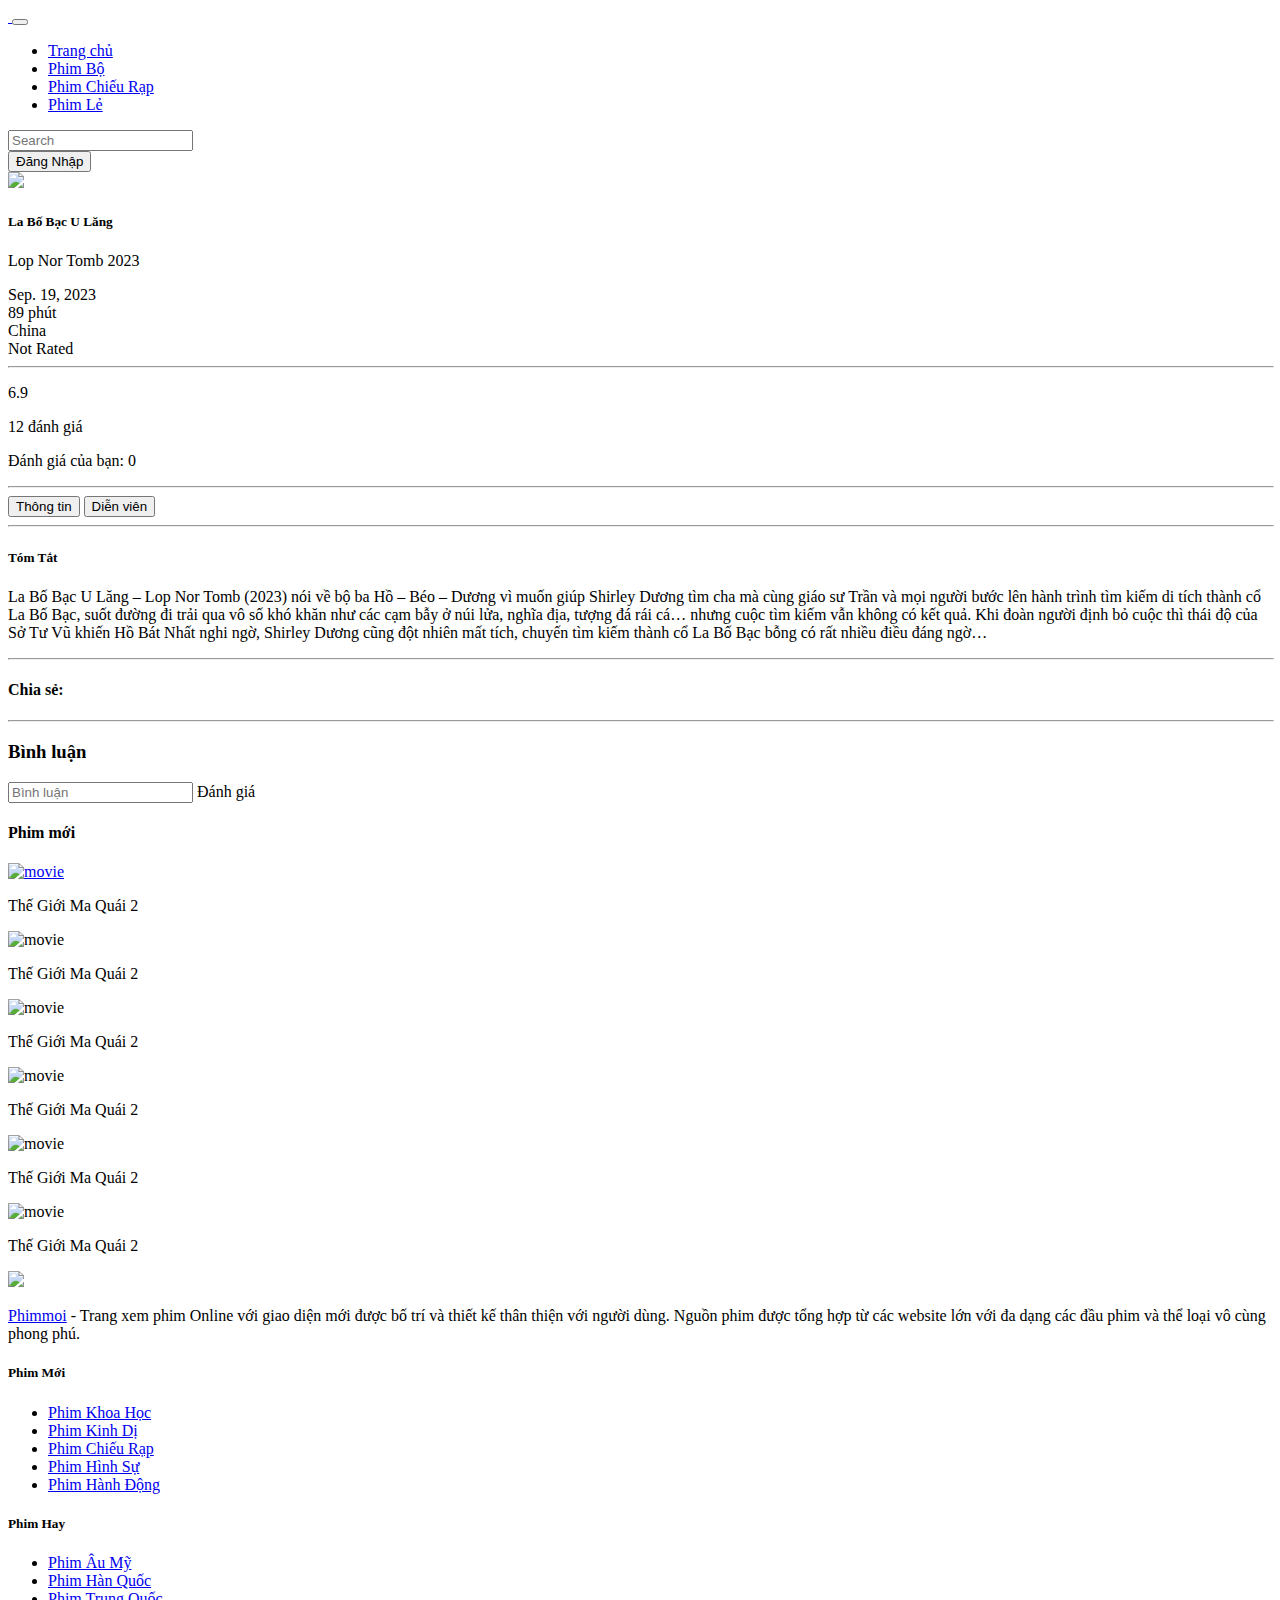
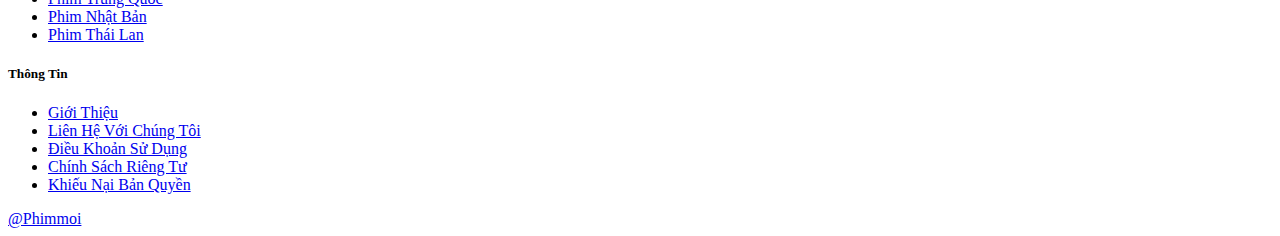
==== src/main/resources/templates/phim.html @ 9249e51e "Initial commit" ====
<!DOCTYPE html>
<html lang="en">
<head>
    <meta charset="UTF-8">
    <meta name="viewport" content="width=device-width, initial-scale=1.0">
    <title>Phim</title>
     <!-- import bootstrap -->
     <link rel="stylesheet" href="./lib/bootstrap-5.3.1-dist/css/bootstrap.min.css">

     <!-- import icon -->
     <link rel="stylesheet" href="./lib/fontawesome-free-6.5.1-web/css/all.min.css">
</head>
<body>
    <header class="sticky-top">
        <nav class="navbar navbar-expand-lg bg-dark">
            <div class="container">
              <a class="navbar-brand" href="#">
                <img  src="/img/phimmoi.png" alt="" width="180px">
              </a>
              <button class="navbar-toggler" type="button" data-bs-toggle="collapse" data-bs-target="#navbarText" aria-controls="navbarText" aria-expanded="false" aria-label="Toggle navigation">
                <span class="navbar-toggler-icon"></span>
              </button>
              <div class="collapse navbar-collapse" id="navbarText">
                <ul class="navbar-nav me-auto mb-2 mb-lg-0">
                  <li class="nav-item">
                    <a class="nav-link active text-white" aria-current="page" href="/">Trang chủ</a>
                  </li>
                  <li class="nav-item">
                    <a class="nav-link text-white" href="/phimbo">Phim Bộ</a>
                  </li>
                  <li class="nav-item">
                    <a class="nav-link text-white" href="/phimchieurap">Phim Chiếu Rạp</a>
                  </li>
                  <li class="nav-item">
                    <a class="nav-link text-white" href="/phimle">Phim Lẻ</a>
                  </li>
                </ul>
                <form class="d-flex">
                    <input class="form-control me-2" type="search" placeholder="Search" aria-label="Search"> 
                </form>
                <button class="btn btn-outline-success" type="submit">Đăng Nhập</button>
              </div>
            </div>
          </nav>
    </header>

    <section >
        <div class="container px-4  pzz1">
            <div class="row gx-5">
              <div class="col">
               <div class="p-3 text-center">
                <img src="./assets/img/k66M69Vs5ROks9qAQbs49LV8515.jpg" class="w-100">
               </div>
              </div>
            
              <div class="col">
                <div class="p-3">
                    <h5 class="fs-2 fw-bold">La Bố Bạc U Lăng</h5>
                    <p class="mb-0">Lop Nor Tomb 2023</p>
                    <div class="d-inline p-0 ">Sep. 19, 2023</div>
                    <div class="d-inline p-1">89 phút</div>
                    <div class="d-inline p-1">China</div>
                    <div class="d-inline p-1">Not Rated</div>
                    <hr width="100%"/>
                    <div class="row ">
                        <div class="col-2">
                            <p class="fs-2 badge text-bg-secondary">6.9</p>
                        </div>
                        <div class="col-6">
                            <div class="icon-reviews fs-5">
                            <i class="fa-regular fa-star"></i>
                            <i class="fa-regular fa-star"></i>
                            <i class="fa-regular fa-star"></i>
                            <i class="fa-regular fa-star"></i>
                            <i class="fa-regular fa-star"></i>
                            <i class="fa-regular fa-star"></i>
                            <i class="fa-regular fa-star"></i>
                            <i class="fa-regular fa-star"></i>
                            <i class="fa-regular fa-star"></i>
                            <i class="fa-regular fa-star"></i>
                           </div>
                           <div>
                            <p><i class="fa-solid fa-user"></i> 12 đánh giá</p>
                        </div>
                        </div>
                        <div class="col-4 fs-5"><p>Đánh giá của bạn: 0</p></div>
                    </div>
              </div>
              
            </div>
          </div>

    </section>
    <section>
        <div class="container">
            <hr  width="100%"/>
            <div >
                <button type="button" class="btn btn-outline-secondary">Thông tin</button>
                <button type="button" class="btn btn-outline-secondary">Diễn viên</button>
            </div>
            <hr  width="100%"/>
            <div>
                <h5>Tóm Tắt</h5>
                <p>La Bố Bạc U Lăng – Lop Nor Tomb (2023) nói về bộ ba Hồ – Béo – Dương vì muốn giúp Shirley Dương tìm cha mà cùng giáo sư Trần và mọi người bước lên hành trình tìm kiếm di tích thành cổ La Bố Bạc, suốt đường đi trải qua vô số khó khăn như các cạm bẫy ở núi lửa, nghĩa địa, tượng đá rái cá… nhưng cuộc tìm kiếm vẫn không có kết quả. Khi đoàn người định bỏ cuộc thì thái độ của Sở Tư Vũ khiến Hồ Bát Nhất nghi ngờ, Shirley Dương cũng đột nhiên mất tích, chuyến tìm kiếm thành cổ La Bố Bạc bỗng có rất nhiều điều đáng ngờ…</p>
            </div>
            <hr  width="100%"/>
            <div>
                <h4>Chia sẻ:</h4>
                <div class="icon d-inline">
                    <i class="fa-brands fa-facebook"></i>
                    <i class="fa-brands fa-twitter"></i>
                </div>
                <hr  width="100%"/>
            </div>
            <div class="comment">
                <div class="box">
                    <h3>Bình luận</h3>
                    <form class="form-floating">
                        <input type="text" class="form-control" id="floatingInputValue" placeholder="Bình luận" value="">
                        <label for="floatingInputValue">Đánh giá</label>
                      </form>
                </div>
            </div>
            <div class="movie-new">
                <h4>Phim mới</h4>
                <div class="row">
                    <div class="col-2">
                        <div class="movie-item">
                            <div class="movie-poster rounded overflow-hidden">
                               <a href="./phim.html"><img src="./assets/img/Sweet-Home-2.jpg" alt="movie" class="w-100 h-100"></a>
                            </div>
                            <p class="mt-2">Thế Giới Ma Quái 2</p>
                        </div>
                    </div>
    
                    <div class="col-2">
                        <div class="movie-item">
                            <div class="movie-poster rounded overflow-hidden">
                                <img src="./assets/img/Sweet-Home-2.jpg" alt="movie" class="w-100 h-100">
                            </div>
                            <p class="mt-2">Thế Giới Ma Quái 2</p>
                        </div>
                    </div>
    
                    <div class="col-2">
                        <div class="movie-item">
                            <div class="movie-poster rounded overflow-hidden">
                                <img src="./assets/img/Sweet-Home-2.jpg" alt="movie" class="w-100 h-100">
                            </div>
                            <p class="mt-2">Thế Giới Ma Quái 2</p>
                        </div>
                    </div>
    
                    <div class="col-2">
                        <div class="movie-item">
                            <div class="movie-poster rounded overflow-hidden">
                                <img src="./assets/img/Sweet-Home-2.jpg" alt="movie" class="w-100 h-100">
                            </div>
                            <p class="mt-2">Thế Giới Ma Quái 2</p>
                        </div>
                    </div>
    
                    <div class="col-2">
                        <div class="movie-item">
                            <div class="movie-poster rounded overflow-hidden">
                                <img src="./assets/img/Sweet-Home-2.jpg" alt="movie" class="w-100 h-100">
                            </div>
                            <p class="mt-2">Thế Giới Ma Quái 2</p>
                        </div>
                    </div>
    
                    <div class="col-2">
                        <div class="movie-item">
                            <div class="movie-poster rounded overflow-hidden">
                                <img src="./assets/img/Sweet-Home-2.jpg" alt="movie" class="w-100 h-100">
                            </div>
                            <p class="mt-2">Thế Giới Ma Quái 2</p>
                        </div>
                    </div>
                </div>
            </div>
        </div>
    </section>

    <footer class="bg-dark">
        <div class="container py-4 pb-4">
            <div class="row">
            <div class="col-lg-4 mb-3">
                <img src="./assets/img/phimmoi.png">
                <p class="text-white">
                    <a href="#">Phimmoi</a>
                    - Trang xem phim Online với giao diện mới được bố trí và thiết kế thân thiện với người dùng. Nguồn phim được tổng hợp từ các website lớn với đa dạng các đầu phim và thể loại vô cùng phong phú.
                </p>
            </div>
           <div class="col-lg-2 offset-lg-2 mb-3">
                <h5 class="text-white">Phim Mới</h5>
                <ul class="list-unstyled">
                    <li class="mb-2">
                        <a href="#" class="nav-link text-white">Phim Khoa Học</a>
                    </li>
                    <li class="mb-2">
                        <a href="#" class="nav-link text-white">Phim Kinh Dị</a>
                    </li>
                    <li class="mb-2">
                        <a href="#" class="nav-link text-white">Phim Chiếu Rạp</a>
                    </li>
                    <li class="mb-2">
                        <a href="#" class="nav-link text-white">Phim Hình Sự</a>
                    </li>
                    <li class="mb-2">
                        <a href="#" class="nav-link text-white">Phim Hành Động</a>
                    </li>
                </ul>
           </div>
           <div class="col-lg-2 mb-3">
            <h5 class="text-white">Phim Hay</h5>
            <ul class="list-unstyled">
                <li class="mb-2">
                    <a href="#" class="nav-link text-white">Phim Âu Mỹ</a>
                </li>
                <li class="mb-2">
                    <a href="#" class="nav-link text-white">Phim Hàn Quốc</a>
                </li>
                <li class="mb-2">
                    <a href="#" class="nav-link text-white">Phim Trung Quốc</a>
                </li>
                <li class="mb-2">
                    <a href="#" class="nav-link text-white">Phim Nhật Bản</a>
                </li>
                <li class="mb-2">
                    <a href="#" class="nav-link text-white">Phim Thái Lan</a>
                </li>
            </ul>
        </div>
        <div class="col-lg-2  mb-3">
            <h5 class="text-white">Thông Tin</h5>
            <ul class="list-unstyled">
                <li class="mb-2">
                    <a href="#" class="nav-link text-white">Giới Thiệu</a>
                </li>
                <li class="mb-2">
                    <a href="#" class="nav-link text-white">Liên Hệ Với Chúng Tôi</a>
                </li>
                <li class="mb-2">
                    <a href="#" class="nav-link text-white">Điều Khoản Sử Dụng</a>
                </li>
                <li class="mb-2">
                    <a href="#" class="nav-link text-white">Chính Sách Riêng Tư</a>
                </li>
                <li class="mb-2">
                    <a href="#" class="nav-link text-white">Khiếu Nại Bản Quyền</a>
                </li>
            </ul>
       </div>
           </div>
        <div class="row">
            <div class="col"><a href="#" >@Phimmoi</a></div>
            <div class="col">
                <!-- <ul class="list-group list-group-horizontal">
                    <li class=""><i class="fa-brands fa-facebook text-white" ></i></li>
                    <li class=""><i class="fa-brands fa-twitter text-white"></i></li>
                </ul> -->
             
            </div>
        </div>
        </div>
    </footer>
</body>
</html>
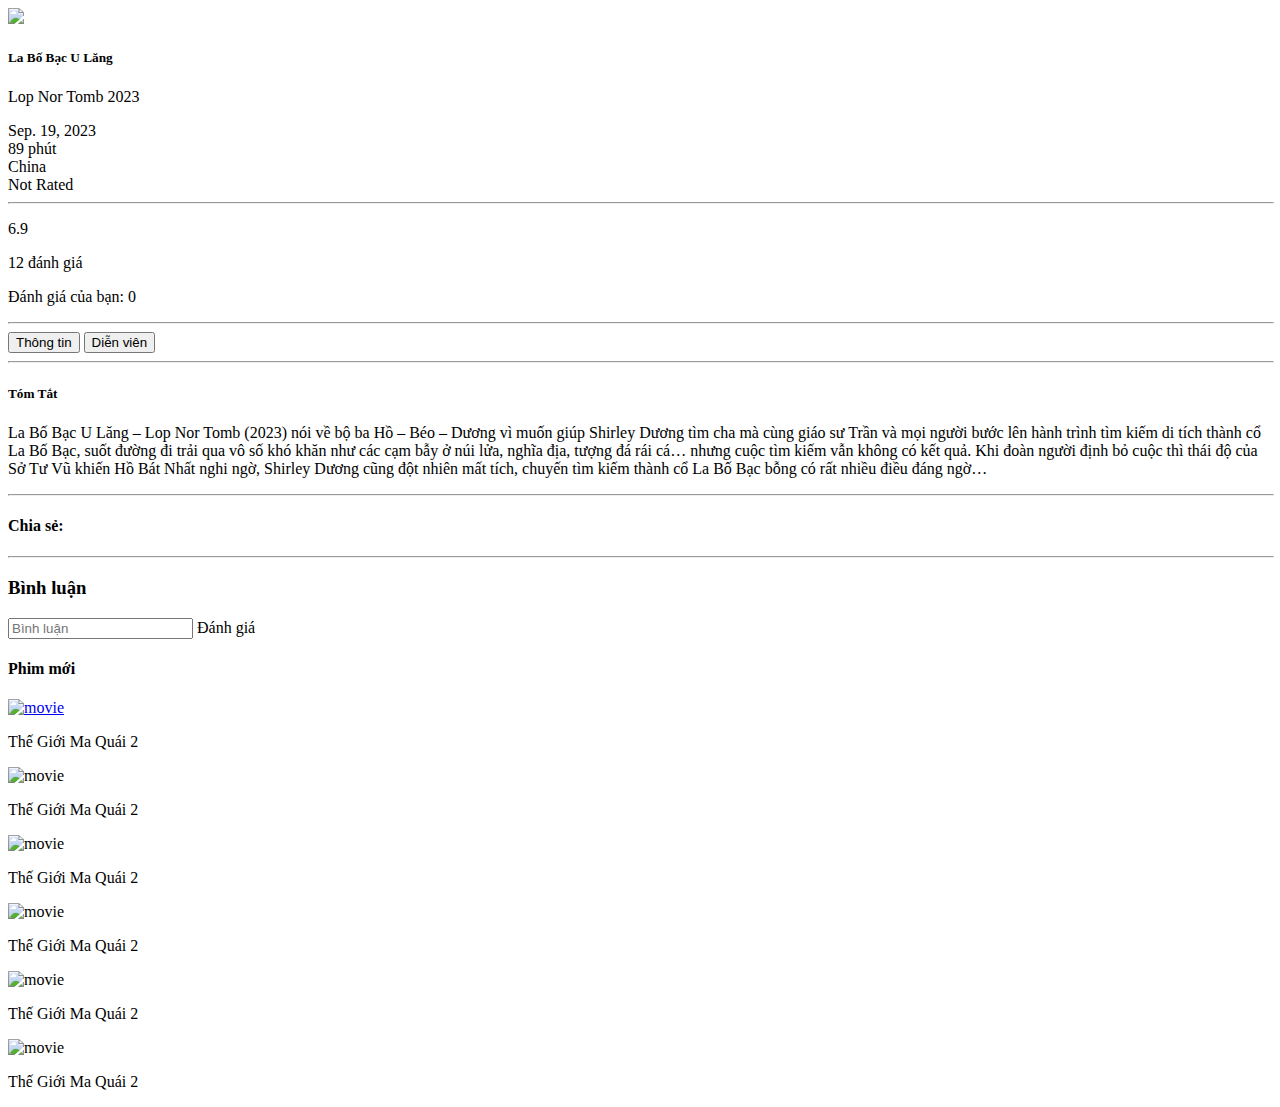
==== commit acabe548: "new" ====
--- a/src/main/resources/templates/phim.html
+++ b/src/main/resources/templates/phim.html
@@ -11,38 +11,7 @@
      <link rel="stylesheet" href="./lib/fontawesome-free-6.5.1-web/css/all.min.css">
 </head>
 <body>
-    <header class="sticky-top">
-        <nav class="navbar navbar-expand-lg bg-dark">
-            <div class="container">
-              <a class="navbar-brand" href="#">
-                <img  src="/img/phimmoi.png" alt="" width="180px">
-              </a>
-              <button class="navbar-toggler" type="button" data-bs-toggle="collapse" data-bs-target="#navbarText" aria-controls="navbarText" aria-expanded="false" aria-label="Toggle navigation">
-                <span class="navbar-toggler-icon"></span>
-              </button>
-              <div class="collapse navbar-collapse" id="navbarText">
-                <ul class="navbar-nav me-auto mb-2 mb-lg-0">
-                  <li class="nav-item">
-                    <a class="nav-link active text-white" aria-current="page" href="/">Trang chủ</a>
-                  </li>
-                  <li class="nav-item">
-                    <a class="nav-link text-white" href="/phimbo">Phim Bộ</a>
-                  </li>
-                  <li class="nav-item">
-                    <a class="nav-link text-white" href="/phimchieurap">Phim Chiếu Rạp</a>
-                  </li>
-                  <li class="nav-item">
-                    <a class="nav-link text-white" href="/phimle">Phim Lẻ</a>
-                  </li>
-                </ul>
-                <form class="d-flex">
-                    <input class="form-control me-2" type="search" placeholder="Search" aria-label="Search"> 
-                </form>
-                <button class="btn btn-outline-success" type="submit">Đăng Nhập</button>
-              </div>
-            </div>
-          </nav>
-    </header>
+<th:block th:replace="~{/fragments/header :: header}"></th:block>
 
     <section >
         <div class="container px-4  pzz1">
@@ -89,7 +58,7 @@
               
             </div>
           </div>
-
+        </div>
     </section>
     <section>
         <div class="container">
@@ -182,88 +151,6 @@
         </div>
     </section>
 
-    <footer class="bg-dark">
-        <div class="container py-4 pb-4">
-            <div class="row">
-            <div class="col-lg-4 mb-3">
-                <img src="./assets/img/phimmoi.png">
-                <p class="text-white">
-                    <a href="#">Phimmoi</a>
-                    - Trang xem phim Online với giao diện mới được bố trí và thiết kế thân thiện với người dùng. Nguồn phim được tổng hợp từ các website lớn với đa dạng các đầu phim và thể loại vô cùng phong phú.
-                </p>
-            </div>
-           <div class="col-lg-2 offset-lg-2 mb-3">
-                <h5 class="text-white">Phim Mới</h5>
-                <ul class="list-unstyled">
-                    <li class="mb-2">
-                        <a href="#" class="nav-link text-white">Phim Khoa Học</a>
-                    </li>
-                    <li class="mb-2">
-                        <a href="#" class="nav-link text-white">Phim Kinh Dị</a>
-                    </li>
-                    <li class="mb-2">
-                        <a href="#" class="nav-link text-white">Phim Chiếu Rạp</a>
-                    </li>
-                    <li class="mb-2">
-                        <a href="#" class="nav-link text-white">Phim Hình Sự</a>
-                    </li>
-                    <li class="mb-2">
-                        <a href="#" class="nav-link text-white">Phim Hành Động</a>
-                    </li>
-                </ul>
-           </div>
-           <div class="col-lg-2 mb-3">
-            <h5 class="text-white">Phim Hay</h5>
-            <ul class="list-unstyled">
-                <li class="mb-2">
-                    <a href="#" class="nav-link text-white">Phim Âu Mỹ</a>
-                </li>
-                <li class="mb-2">
-                    <a href="#" class="nav-link text-white">Phim Hàn Quốc</a>
-                </li>
-                <li class="mb-2">
-                    <a href="#" class="nav-link text-white">Phim Trung Quốc</a>
-                </li>
-                <li class="mb-2">
-                    <a href="#" class="nav-link text-white">Phim Nhật Bản</a>
-                </li>
-                <li class="mb-2">
-                    <a href="#" class="nav-link text-white">Phim Thái Lan</a>
-                </li>
-            </ul>
-        </div>
-        <div class="col-lg-2  mb-3">
-            <h5 class="text-white">Thông Tin</h5>
-            <ul class="list-unstyled">
-                <li class="mb-2">
-                    <a href="#" class="nav-link text-white">Giới Thiệu</a>
-                </li>
-                <li class="mb-2">
-                    <a href="#" class="nav-link text-white">Liên Hệ Với Chúng Tôi</a>
-                </li>
-                <li class="mb-2">
-                    <a href="#" class="nav-link text-white">Điều Khoản Sử Dụng</a>
-                </li>
-                <li class="mb-2">
-                    <a href="#" class="nav-link text-white">Chính Sách Riêng Tư</a>
-                </li>
-                <li class="mb-2">
-                    <a href="#" class="nav-link text-white">Khiếu Nại Bản Quyền</a>
-                </li>
-            </ul>
-       </div>
-           </div>
-        <div class="row">
-            <div class="col"><a href="#" >@Phimmoi</a></div>
-            <div class="col">
-                <!-- <ul class="list-group list-group-horizontal">
-                    <li class=""><i class="fa-brands fa-facebook text-white" ></i></li>
-                    <li class=""><i class="fa-brands fa-twitter text-white"></i></li>
-                </ul> -->
-             
-            </div>
-        </div>
-        </div>
-    </footer>
+<th:block th:replace="~{/fragments/footer :: footer}"></th:block>
 </body>
 </html>